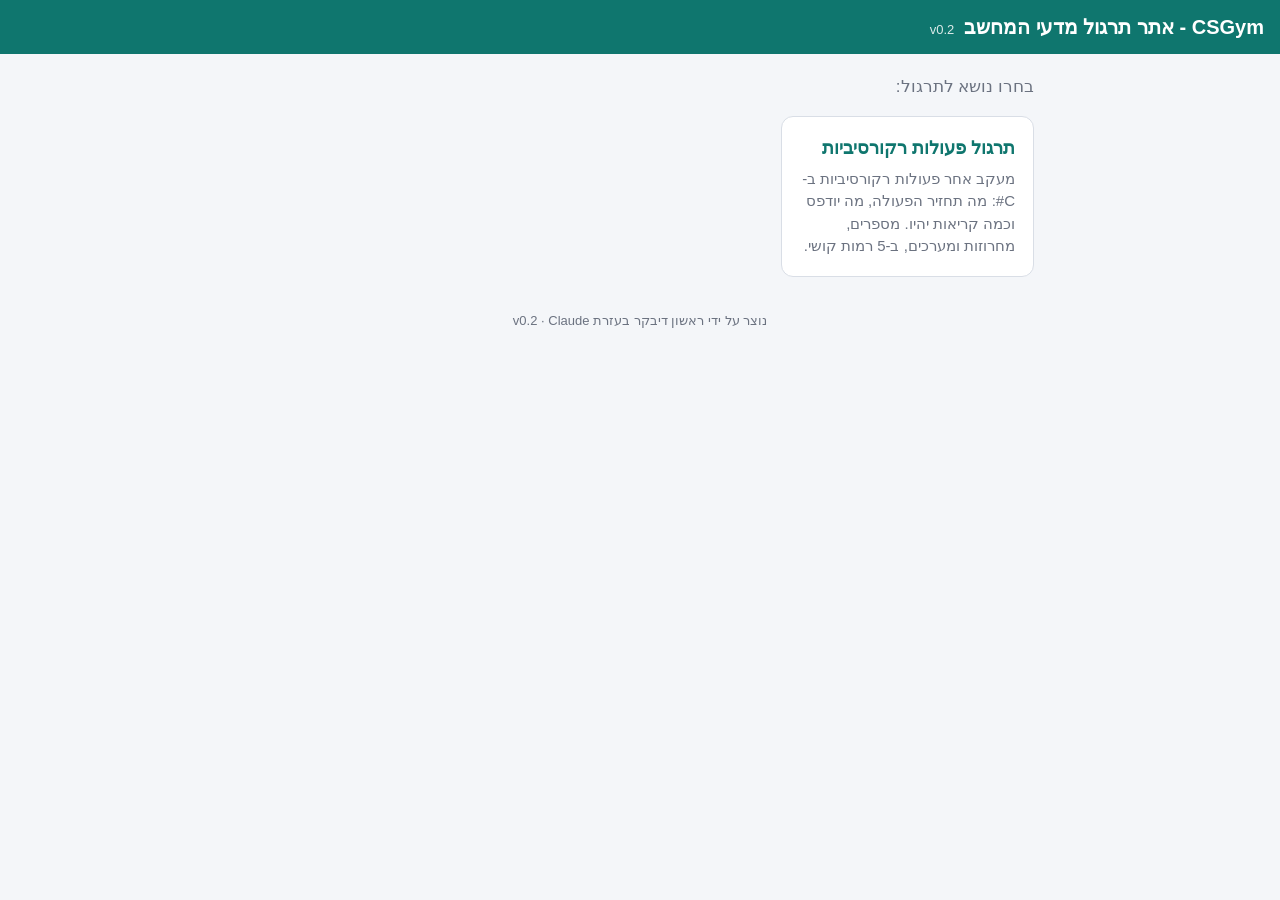
==== index.html @ 9ca051c1 "v0.2: C# interpreter, recursion trace exercises, landing page Co-Authored-By: Claude Opus 5.5 <norep" ====
<!doctype html>
<html lang="he" dir="rtl">
<head>
<meta charset="utf-8">
<meta name="viewport" content="width=device-width, initial-scale=1">
<title>CSGym - אתר תרגול מדעי המחשב</title>
<style>
  :root { --bg: #f4f6f9; --card: #fff; --fg: #1f2937; --muted: #6b7280; --line: #d9dee6; --accent: #0f766e; --accent-soft: #e3f3f1; }
  * { box-sizing: border-box; }
  body { margin: 0; background: var(--bg); color: var(--fg);
         font-family: "Segoe UI", Arial, Helvetica, sans-serif; font-size: 17px; line-height: 1.5; }
  header { background: var(--accent); color: #fff; padding: 12px 16px; display: flex; flex-wrap: wrap; align-items: baseline; gap: 4px 10px; }
  header h1 { margin: 0; font-size: 20px; font-weight: 600; }
  header .ver { font-size: 13px; opacity: .85; }
  main { max-width: 820px; margin: 0 auto; padding: 16px; }
  .intro { color: var(--muted); margin: 4px 0 16px; }
  .topics { display: grid; grid-template-columns: repeat(auto-fill, minmax(240px, 1fr)); gap: 14px; }
  .card { display: block; background: var(--card); border: 1px solid var(--line); border-radius: 12px; padding: 18px;
          color: inherit; text-decoration: none; transition: border-color .15s, box-shadow .15s; }
  .card:hover, .card:focus-visible { border-color: var(--accent); box-shadow: 0 2px 10px rgba(15, 118, 110, .14); outline: none; }
  .card h2 { margin: 0 0 6px; font-size: 18px; color: var(--accent); }
  .card p { margin: 0; color: var(--muted); font-size: 15px; }
  footer { text-align: center; color: var(--muted); font-size: 13px; padding: 18px 16px 24px; }
  [dir=ltr] { unicode-bidi: isolate; }
</style>
</head>
<body>
<header>
  <h1>CSGym - אתר תרגול מדעי המחשב</h1>
  <span class="ver" dir="ltr" id="ver"></span>
</header>

<main>
  <p class="intro">בחרו נושא לתרגול:</p>

  <!-- נושא חדש: מעתיקים כרטיס אחד ומשנים כותרת, תיאור וקישור (תיקייה/index.html) -->
  <nav class="topics" aria-label="נושאים">
    <a class="card" href="recursion/index.html">
      <h2>תרגול פעולות רקורסיביות</h2>
      <p>מעקב אחר פעולות רקורסיביות ב-C#: מה תחזיר הפעולה, מה יודפס וכמה קריאות יהיו. מספרים, מחרוזות ומערכים, ב-5 רמות קושי.</p>
    </a>
  </nav>
</main>

<footer>נוצר על ידי ראשון דיבקר בעזרת Claude · <span dir="ltr" id="ver2"></span></footer>

<script>
  // גרסת האתר. חייבת להיות זהה ל-VERSION בכל מודול (נבדק ב-recursion/tests.html)
  const VERSION = 'v0.2';
  document.getElementById('ver').textContent = VERSION;
  document.getElementById('ver2').textContent = VERSION;
</script>
</body>
</html>
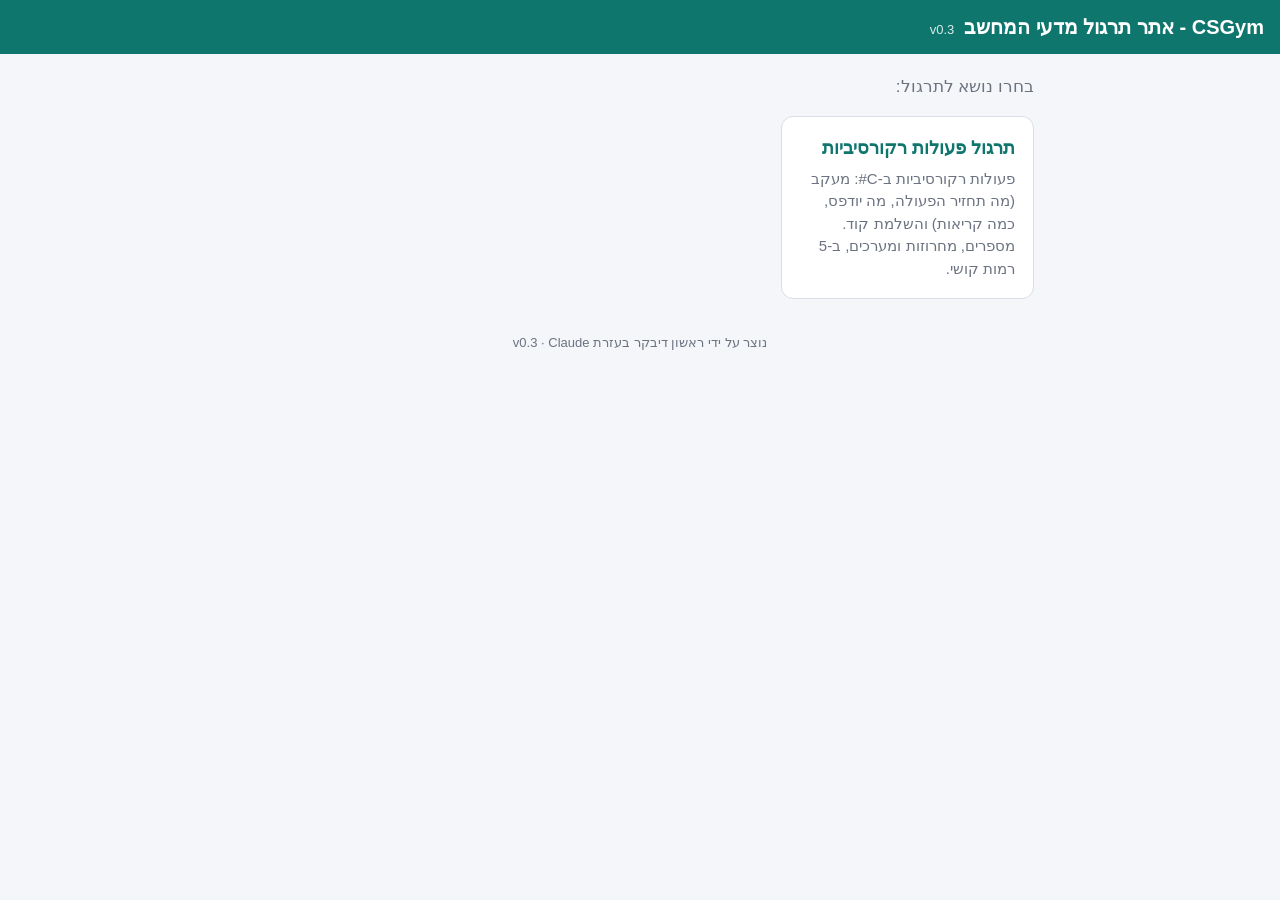
==== commit c6003247: "v0.3: code completion exercises Co-Authored-By: Claude Opus 5.5 <noreply@anthropic.com>" ====
--- a/index.html
+++ b/index.html
@@ -37,7 +37,7 @@
   <nav class="topics" aria-label="נושאים">
     <a class="card" href="recursion/index.html">
       <h2>תרגול פעולות רקורסיביות</h2>
-      <p>מעקב אחר פעולות רקורסיביות ב-C#: מה תחזיר הפעולה, מה יודפס וכמה קריאות יהיו. מספרים, מחרוזות ומערכים, ב-5 רמות קושי.</p>
+      <p>פעולות רקורסיביות ב-C#: מעקב (מה תחזיר הפעולה, מה יודפס, כמה קריאות) והשלמת קוד. מספרים, מחרוזות ומערכים, ב-5 רמות קושי.</p>
     </a>
   </nav>
 </main>
@@ -46,7 +46,7 @@
 
 <script>
   // גרסת האתר. חייבת להיות זהה ל-VERSION בכל מודול (נבדק ב-recursion/tests.html)
-  const VERSION = 'v0.2';
+  const VERSION = 'v0.3';
   document.getElementById('ver').textContent = VERSION;
   document.getElementById('ver2').textContent = VERSION;
 </script>
